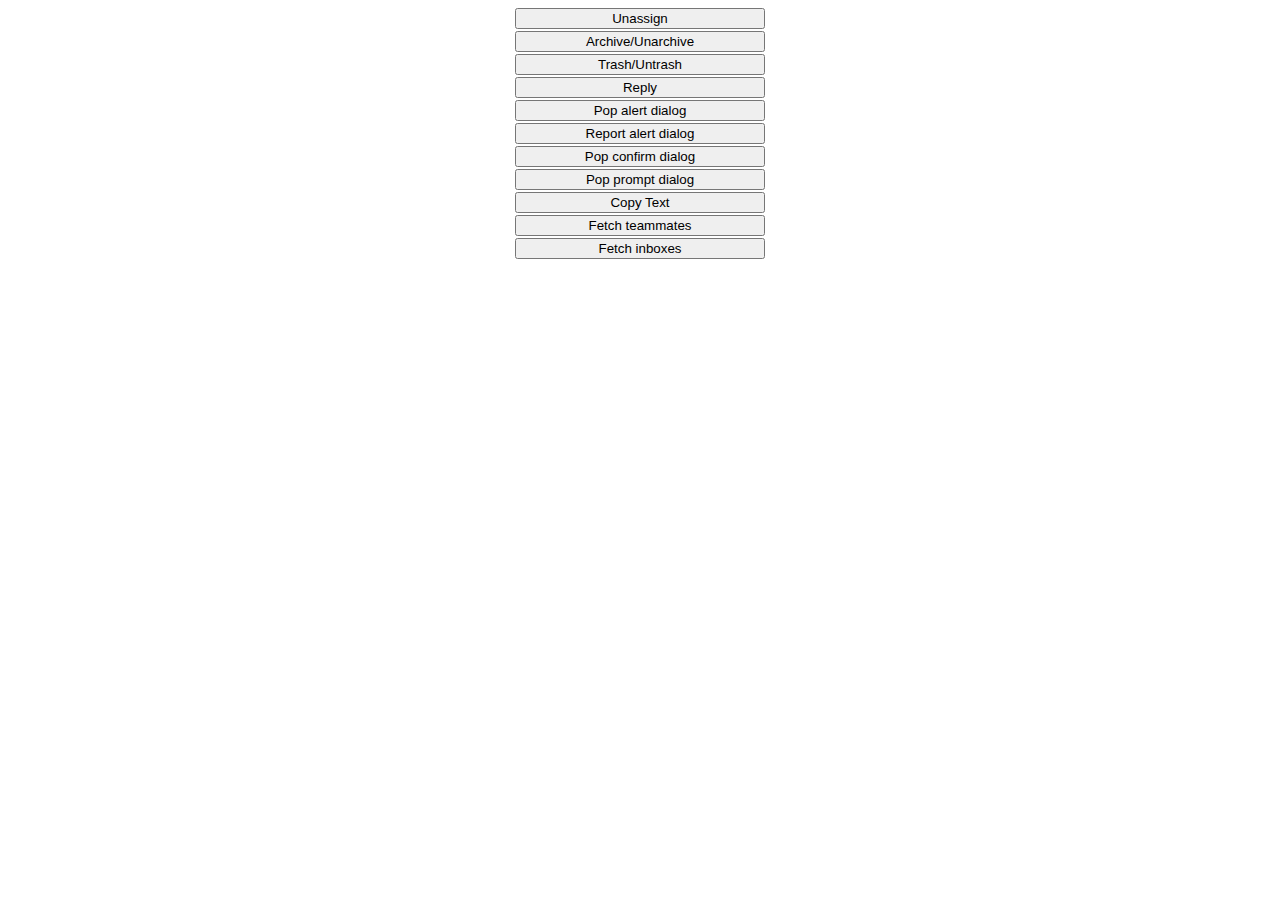
==== plugin.html @ 3a4ab757 "Merge d9c91c0f38642baf5fc79204d6e9882ef1671e62 into e8ac57d5e41f059ce3e75dc664d6dc4d02f561e3" ====
<!DOCTYPE html>
<html>
  <head>
    <style>
      body {
      }
      button {
        display: block;
        width: 250px;
        margin-left: auto;
        margin-right: auto;
        margin-top: 2px;
      }
    </style>
    <script type="text/javascript" src="https://dl.frontapp.com/libs/frontjs.min.js"></script>
    <script type="text/javascript" src="test-plugin.js"></script>
  </head>
  <body>
    <button onClick="unassign()">Unassign</button>
    <button onClick="toggleArchive()">Archive/Unarchive</button>
    <button onClick="toggleTrashed()">Trash/Untrash</button>
    <button onClick="reply()">Reply</button>
    <button onClick="alertDialog()">Pop alert dialog</button>
    <button onclick="reportDialog()">Report alert dialog</button>
    <button onClick="confirmDialog()">Pop confirm dialog</button>
    <button onClick="promptDialog()">Pop prompt dialog</button>
    <button onClick="copyText()">Copy Text</button>
    <button onclick="fetchTeammates()">Fetch teammates</button>
    <button onclick="fetchInboxes()">Fetch inboxes</button>
  </body>
</html>
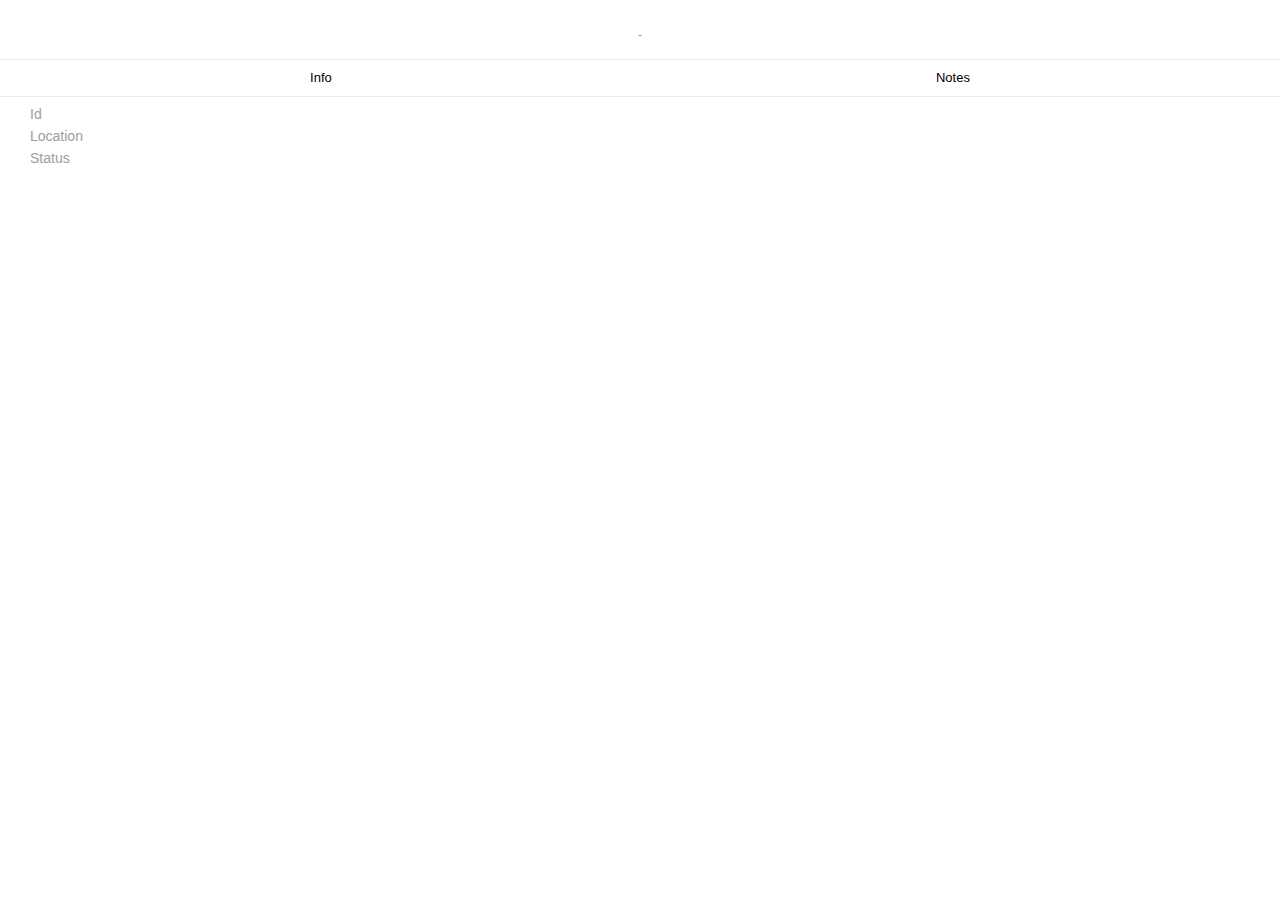
==== commit ae77ef5c: "add new plugin, remove old plugin" ====
--- a/plugin.html
+++ b/plugin.html
@@ -1,31 +1,45 @@
-<!DOCTYPE html>
 <html>
   <head>
-    <style>
-      body {
-      }
-      button {
-        display: block;
-        width: 250px;
-        margin-left: auto;
-        margin-right: auto;
-        margin-top: 2px;
-      }
-    </style>
+    <link rel="stylesheet" type="text/css" href="index.css" />
     <script type="text/javascript" src="https://dl.frontapp.com/libs/frontjs.min.js"></script>
-    <script type="text/javascript" src="test-plugin.js"></script>
+    <script type="text/javascript" src="index.js"></script>
+    <script type="text/javascript" src="mockCRM.js"></script>
   </head>
   <body>
-    <button onClick="unassign()">Unassign</button>
-    <button onClick="toggleArchive()">Archive/Unarchive</button>
-    <button onClick="toggleTrashed()">Trash/Untrash</button>
-    <button onClick="reply()">Reply</button>
-    <button onClick="alertDialog()">Pop alert dialog</button>
-    <button onclick="reportDialog()">Report alert dialog</button>
-    <button onClick="confirmDialog()">Pop confirm dialog</button>
-    <button onClick="promptDialog()">Pop prompt dialog</button>
-    <button onClick="copyText()">Copy Text</button>
-    <button onclick="fetchTeammates()">Fetch teammates</button>
-    <button onclick="fetchInboxes()">Fetch inboxes</button>
+    <div class="plugin-div">
+      <span id="name" class="font name"></span>
+      <span id="handle" class="font handle">-</span>
+
+      <div class="navButtonRow width100percent">
+        <div id="infoButton" class="font navButton" onClick="showInfo()">Info</div>
+        <div id="notesButton" class="font navButton" onClick="showNotes()">Notes</div>
+      </div>
+
+      <div id="infoSection" class="width100percent">
+        <div class="column">
+          <div class="row">
+            <div class="rowItem infoKey font">Id</div>
+            <div class="rowItem infoValue font" id="id"></div>
+          </div>
+  
+          <div class="row">
+            <div class="rowItem infoKey font">Location</div>
+            <div class="rowItem infoValue font" id="location"></div>
+          </div>
+  
+          <div class="row">
+            <div class="rowItem infoKey font">Status</div>
+            <div class="rowItem infoValue font" id="status"></div>
+          </div>
+        </div>
+      </div>
+
+      <div id="notesSection" class="width100percent displayNone">
+        <div class="column">
+          <div class="newNote font">+ New Note</div>
+          <div class="column" id="notes"></div>
+        </div>
+      </div>
+    </div>
   </body>
 </html>
--- a/index.css
+++ b/index.css
@@ -0,0 +1,150 @@
+.plugin-div {
+  padding: 20px 0px 20px 0px;
+  display: flex;
+  flex-direction: column;
+  align-items: center;
+}
+
+.displayNone {
+  display: none;
+}
+
+.navButton {
+  margin: 7px;
+  flex-grow: 1;
+  border-radius: 100px;
+  text-align: center;
+  font-weight: 500;
+  height: 22px;
+  line-height: 22px;
+  cursor: pointer;
+  background: #FFFFFF;
+}
+
+.navButtonRow {
+  display: flex;
+  padding: 0px 9px 0px 9px;
+  flex-direction: row;
+  justify-content: space-between;
+  border-top: solid 1px rgba(0, 0, 0, 0.08);
+  border-bottom: solid 1px rgba(0, 0, 0, 0.08);
+  margin-top: 17px;
+}
+
+.navButton:hover {
+  background: #F3F4F8;
+}
+
+.selected {
+  background-color: #E2E4E9;
+}
+
+.selected:hover {
+  background-color: #E2E4E9;
+}
+
+.width100percent {
+  width: 100%;
+}
+
+.font {
+  font-family: -apple-system, BlinkMacSystemFont, sans-serif;
+  font-size: 13px;
+}
+
+.bold {
+  font-weight: 400;
+  font-size: 14px;
+}
+
+.name {
+  font-size: 16px;
+  font-weight: 600;
+  color: #367FEE
+}
+.handle {
+  font-size: 12px;
+  color: #9B9C9E;
+}
+
+.separator {
+  height: 1px;
+  width: 100%;
+  background-color: #a0a0a0;
+  margin: 18px 0px 18px 0px
+}
+
+.column {
+  display: flex;
+  flex-direction: column;
+  width: 100%;
+  margin-top: 6px;
+}
+
+.row {
+  display: flex;
+  flex-direction: row;
+  justify-content: space-between;
+  margin: 3px 22px 3px 22px;
+}
+
+.rowItem {
+  flex-basis: 0%;
+  flex-shrink: 1;
+  font-size: 14px;
+  font-weight: 500;
+}
+
+.infoKey {
+  font-weight: 400;
+  color: #9B9C9E;
+  font-size: 14px;
+  flex-grow: 1
+}
+
+.infoValue {
+  font-weight: 400;
+  font-size: 14px;
+  white-space: nowrap;
+  color: #3E3E40;
+}
+
+.noteKey {
+  font-weight: 500;
+  font-size: 14px;
+  color: #19191A;
+  flex-grow: 1
+}
+
+.noteValue {
+  font-weight: 300;
+  color: #9B9C9E;
+  font-size: 10px;
+}
+
+.noteBlock {
+  padding: 16px 0px 10px 0px;
+  background: #FFFFFF;
+  box-shadow: 0px 2px 10px rgba(0, 0, 0, 0.1), 0px 3px 15px rgba(0, 0, 0, 0.03);
+  border-radius: 16px;
+  margin: 0px 16px 16px 16px;
+}
+
+.noteFont {
+  color: #9B9C9E;
+  font-size: 14px;
+}
+
+.newNote {
+  align-self: center;
+  line-height: 30px;
+  text-align: center;
+  font-size: 14px;
+  background-color: #367FEE;
+  border-radius: 15px;
+  height: 30px;
+  width: 108px;
+  margin: 12px;
+  color: #FFFFFF;
+  box-shadow: 0px 1px 3px rgba(0, 0, 0, 0.15);
+}
